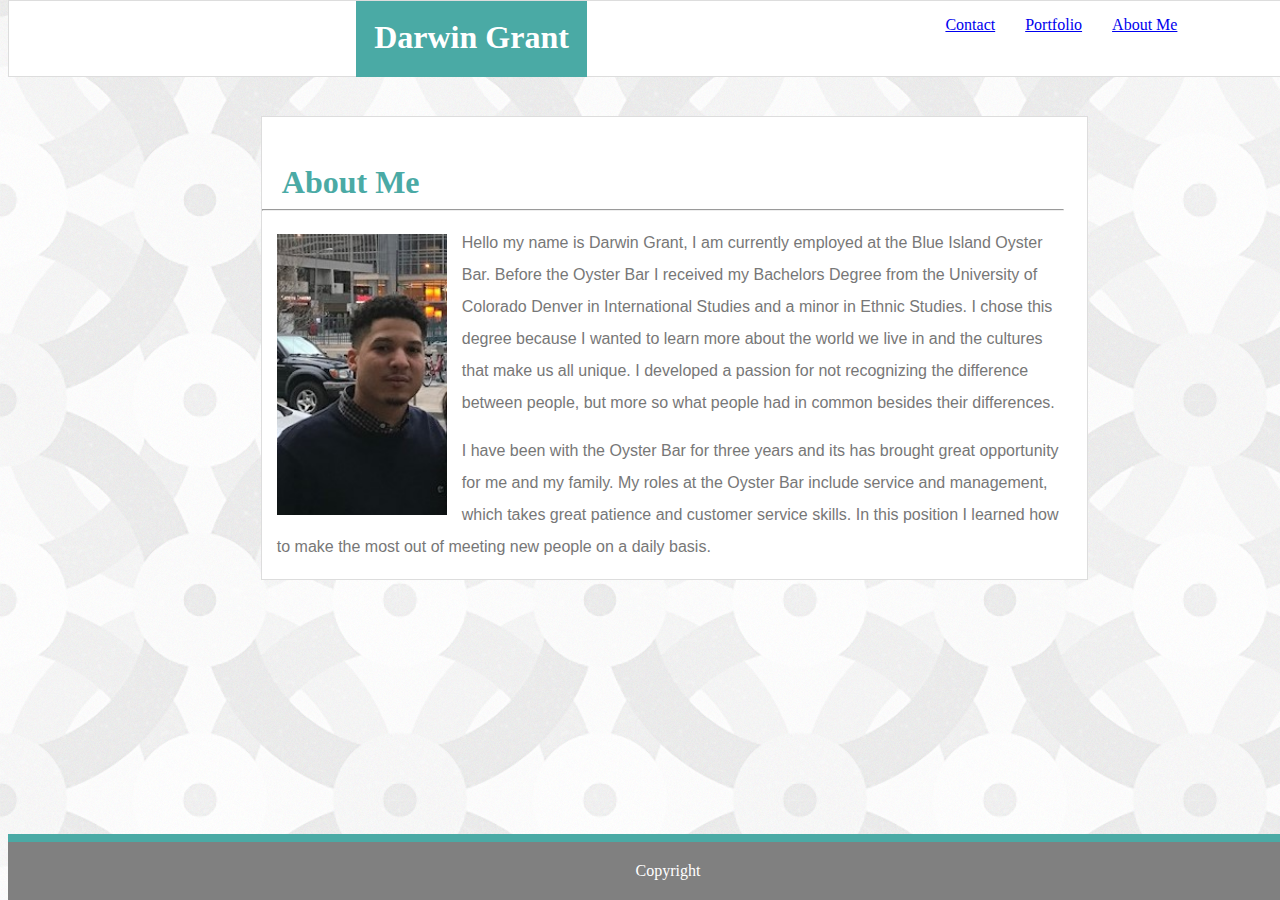
==== index.html @ d8e161a3 "Uploading new pages" ====
<!DOCTYPE html>
<html lang="en">
<head>
<meta harset="UTF-8">
        <meta name="viewport" content="width=device-width, initial-scale=1.0">
    <meta http-equiv="X-UA-Compatible" content="ie=edge">
    <title>Portfolio</title>
    <link rel="stylesheet" type=text/css 
    href="style.css">

</head>


<body background="circles-and-roundabouts.png.png">
    

    <section class="Header">
        <div class="Wrapper">
        <h1 class="title">Darwin Grant</h1>
        
        <a class= "index" href="index.html">About Me</a>
        
        <a class=" index" href="Portfolio.html">Portfolio</a>

        <a class= "index" href="Contact.html">Contact</a>
        </div>
        
    
    </section>
    <br>
    <br>
    <br>
    
    <hr>
    
    
    
    <br>
    <br>
    <div class="center">
<section>
    <h2><strong>About Me</strong></h2>
    <hr>
        
            <img
            class="TextWrap"
            src="PICTURE FOR SLACK.jpg" 
            alt="Profile Picture"
            style="width:170px;height:auto;margin-left:15px;"
            />
            
        
        <p class="paragraph">Hello my name is Darwin Grant, I am currently employed at the Blue Island Oyster Bar.  Before the Oyster Bar I received my Bachelors Degree from the University of Colorado Denver in International Studies and a minor in Ethnic Studies.  
I chose this degree because I wanted to learn more about the world we live in and the cultures that make us all unique.  I developed a  passion for not recognizing the difference between people, but more so what people had in common besides their differences. 
        </p>

        <p>I have been with the Oyster Bar for three years and its has brought great opportunity for me and my family.  My roles at the Oyster Bar include service and management, which takes great patience and customer service  skills.  In this position I learned how to make the most out of meeting new people on a daily basis.   
        </p>
    </div>
</section>
        <footer class="footer">Copyright</footer>
</body>
</html>
---- style.css ----
body{
    background-color: #ffffff;
}

.Header{
    background-color: #ffffff;
    position: absolute;
    top: 0px;
    height: 75px;
    width: 1525px;
    
    
}


.title{
    color: #ffffff;
    background-color: #4aaaa5;
    font-family: Georgia, 'Times New Roman', Times, serif;
    font-size: 32px;
    padding: 18px;
    margin: 0px;
    text-align: center;
    display: inline;
    position: absolute;
    margin-left: 22.40%;
    top: 0px;
    height: 40px;
}

.Wrapper{
    margin-right: 22.40%;
}


hr{
    width: 100%;
}

h2{
    position: relative;
    height: 15px;
    padding: 20px;
    margin-bottom: 10px;
    text-align: center;
    font: 200;
    float: left;
    color: #4aaaa5;
    font-size: 32px;
    


}


h3{

    float: right;
}
img{

    float: left;
}
.center{

    margin: auto;
    width: 60%;
}



section{
    
    border: 1px solid #dddddd;
    background-color: #ffffff;
    padding-top: 0px;
    padding-right: 25px;
    padding-bottom: 0px;
    padding-left: 25x;
    height: auto;
    width: 800px;
    margin: auto;

}

.TextWrap{

    clear: right;
    float: left;
    margin: 15px;
}


p{
    color: #777777;
    font-family: Arial, Helvetica, sans-serif;
    line-height: 2 ;
    margin-left: 15px;
}



.footer {
    text-align: center; 
    grid-row-start: 2;
    grid-row-end: 3;
    background: grey;
    color: white;
    padding: 20px;
    border-top: 8px solid #4aaaa5;
    position: fixed;
    bottom:0;
    width:100%;
}

a{
    float: right;
    display: inline;
    text-align: center
    
}

.index{
    margin: 15px;
   
}
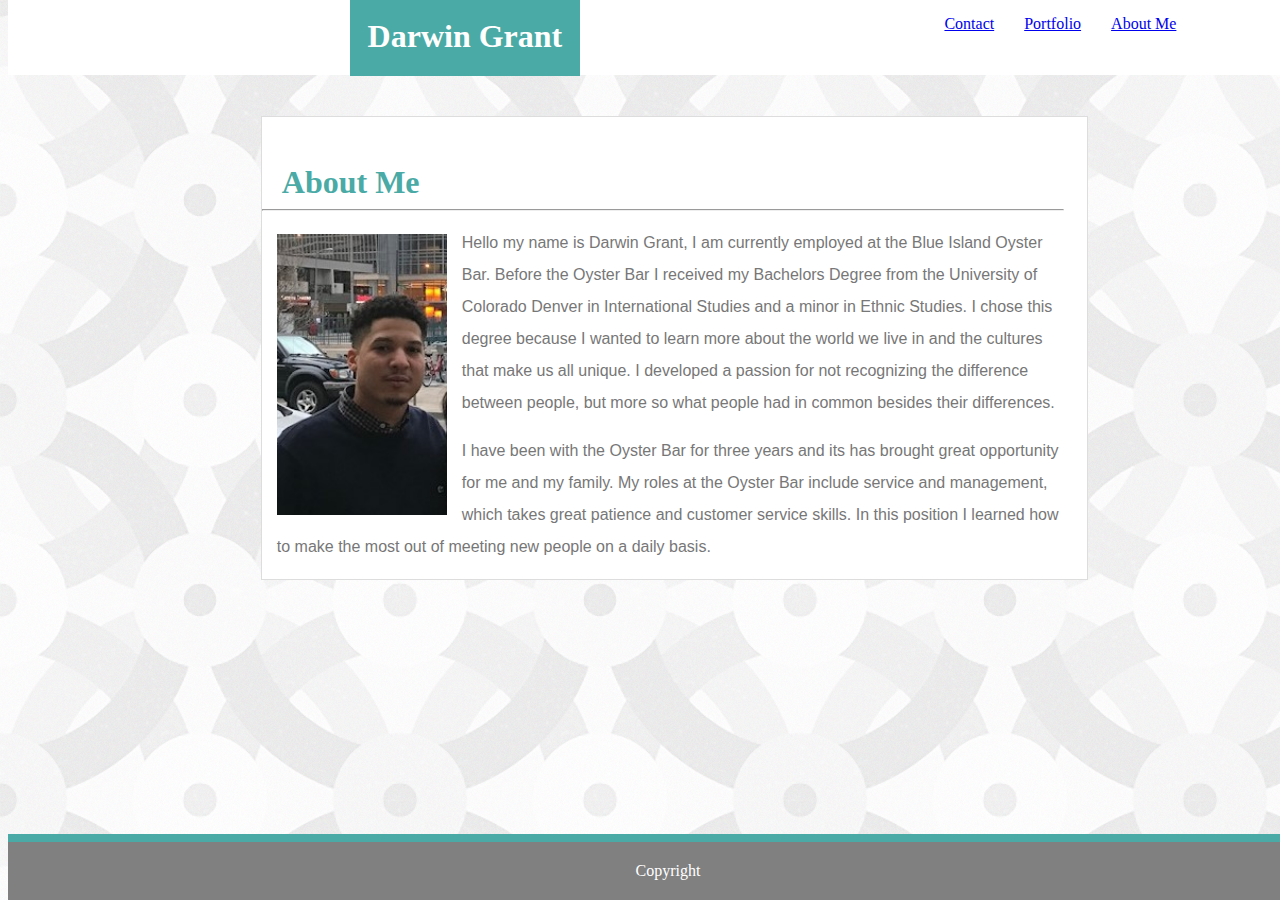
==== commit 7ae8d0f1: "Updated Homework" ====
--- a/index.html
+++ b/index.html
@@ -1,65 +1,66 @@
 <!DOCTYPE html>
 <html lang="en">
+
 <head>
-<meta harset="UTF-8">
-        <meta name="viewport" content="width=device-width, initial-scale=1.0">
+    <meta harset="UTF-8">
+    <meta name="viewport" content="width=device-width, initial-scale=1.0">
     <meta http-equiv="X-UA-Compatible" content="ie=edge">
     <title>Portfolio</title>
-    <link rel="stylesheet" type=text/css 
-    href="style.css">
+    <link rel="stylesheet" type=text/css href="style.css">
 
 </head>
 
 
 <body background="circles-and-roundabouts.png.png">
-    
 
-    <section class="Header">
+
+    <div class="Header">
+        <h1 class="title">Darwin Grant</h1>
         <div class="Wrapper">
-        <h1 class="title">Darwin Grant</h1>
-        
-        <a class= "index" href="index.html">About Me</a>
-        
-        <a class=" index" href="Portfolio.html">Portfolio</a>
 
-        <a class= "index" href="Contact.html">Contact</a>
+            <a class="index" href="index.html">About Me</a>
+
+            <a class=" index" href="Portfolio.html">Portfolio</a>
+
+            <a class="index" href="Contact.html">Contact</a>
         </div>
-        
-    
-    </section>
+
+    </div>
+
     <br>
     <br>
     <br>
-    
-    <hr>
-    
-    
-    
+    <br>
+
+
+
     <br>
     <br>
     <div class="center">
-<section>
-    <h2><strong>About Me</strong></h2>
-    <hr>
-        
-            <img
-            class="TextWrap"
-            src="PICTURE FOR SLACK.jpg" 
-            alt="Profile Picture"
-            style="width:170px;height:auto;margin-left:15px;"
-            />
-            
-        
-        <p class="paragraph">Hello my name is Darwin Grant, I am currently employed at the Blue Island Oyster Bar.  Before the Oyster Bar I received my Bachelors Degree from the University of Colorado Denver in International Studies and a minor in Ethnic Studies.  
-I chose this degree because I wanted to learn more about the world we live in and the cultures that make us all unique.  I developed a  passion for not recognizing the difference between people, but more so what people had in common besides their differences. 
-        </p>
+        <section>
+            <h2><strong>About Me</strong></h2>
+            <hr>
 
-        <p>I have been with the Oyster Bar for three years and its has brought great opportunity for me and my family.  My roles at the Oyster Bar include service and management, which takes great patience and customer service  skills.  In this position I learned how to make the most out of meeting new people on a daily basis.   
-        </p>
-    </div>
-</section>
-        <footer class="footer">Copyright</footer>
-</body>
-</html>
+            <img class="TextWrap" src="PICTURE FOR SLACK.jpg" alt="Profile Picture"
+                style="width:170px;height:auto;margin-left:15px;" />
 
 
+            <p class="paragraph">Hello my name is Darwin Grant, I am currently employed at the Blue Island Oyster Bar.
+                Before the Oyster Bar I received my Bachelors Degree from the University of Colorado Denver in
+                International Studies and a minor in Ethnic Studies.
+                I chose this degree because I wanted to learn more about the world we live in and the cultures that make
+                us all unique. I developed a passion for not recognizing the difference between people, but more so what
+                people had in common besides their differences.
+            </p>
+
+            <p>I have been with the Oyster Bar for three years and its has brought great opportunity for me and my
+                family. My roles at the Oyster Bar include service and management, which takes great patience and
+                customer service skills. In this position I learned how to make the most out of meeting new people on a
+                daily basis.
+            </p>
+    </div>
+    </section>
+    <footer class="footer">Copyright</footer>
+</body>
+
+</html>